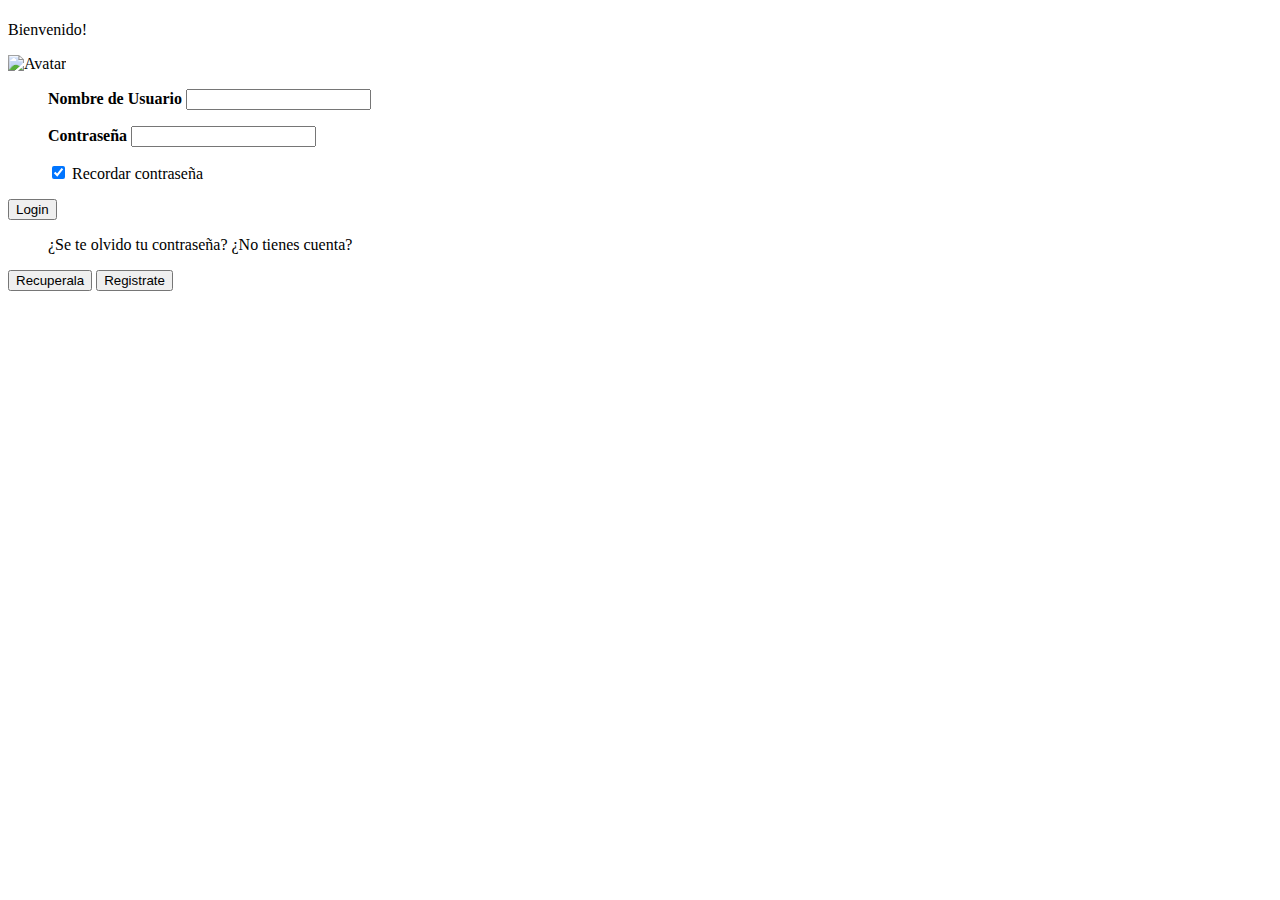
==== ProyectoFinal/HTML/index.html @ 994a7d68 "cree archivos de css, html y js de inicio y registro" ====
<!DOCTYPE html>
<html>
    <head>
        <meta charset="UTF-8">
        <link rel="stylesheet" href="InicioSesion.css">
        <link rel="stylesheet" href="https://cdnjs.cloudflare.com/ajax/libs/font-awesome/4.7.0/css/font-awesome.min.css">
        <script src="Funciones.js"></script>
        <title>
            LogIn
        </title>
    </head>
   <body>
       
       <h1></h1>
    <div class = rectangle2>
    <div class ="rectangle">
    <p class="bienvenido">Bienvenido!</p>
    
    <div class="imgcontainer">
    <img src="Rose.jpg" alt="Avatar" class="avatar">
  </div>
        <blockquote>
            <label class="texto" for="usuario"><b>Nombre de Usuario</b></label>
    <input type="text" placeholder="" name="usuario" required>
        </blockquote>
    <blockquote>
    <label class="texto" for="contraseña"><b>Contraseña</b></label>
    <input type="password" placeholder="" name="contraseña" required>
    </blockquote>
        <blockquote>
     <label>
      <input type="checkbox" checked="checked" name="remember" class="texto"> Recordar contraseña
    </label>
        </blockquote>
        <button onclick="alert(miFuncion())" type="submit" class="botonlogin">Login</button>
    <blockquote>
        <label class="textopsw">¿Se te olvido tu contraseña?</label>
        <label class="textologin">¿No tienes cuenta?</label>
    </blockquote>
    <button type="submit" class="botonpsw">Recuperala</button>
    
    <button onclick="location.href = 'file:///C:/Users/User/Documents/Semestre%20AGO-SEP%202021/Programacion%20Web%201/PWProyecto1Avance/Registro.html';" type="submit" class="botonrgs">Registrate</button>
   
 </div><!-- comment -->
 </div>
    </body>

    <footer>

    </footer>
</html>
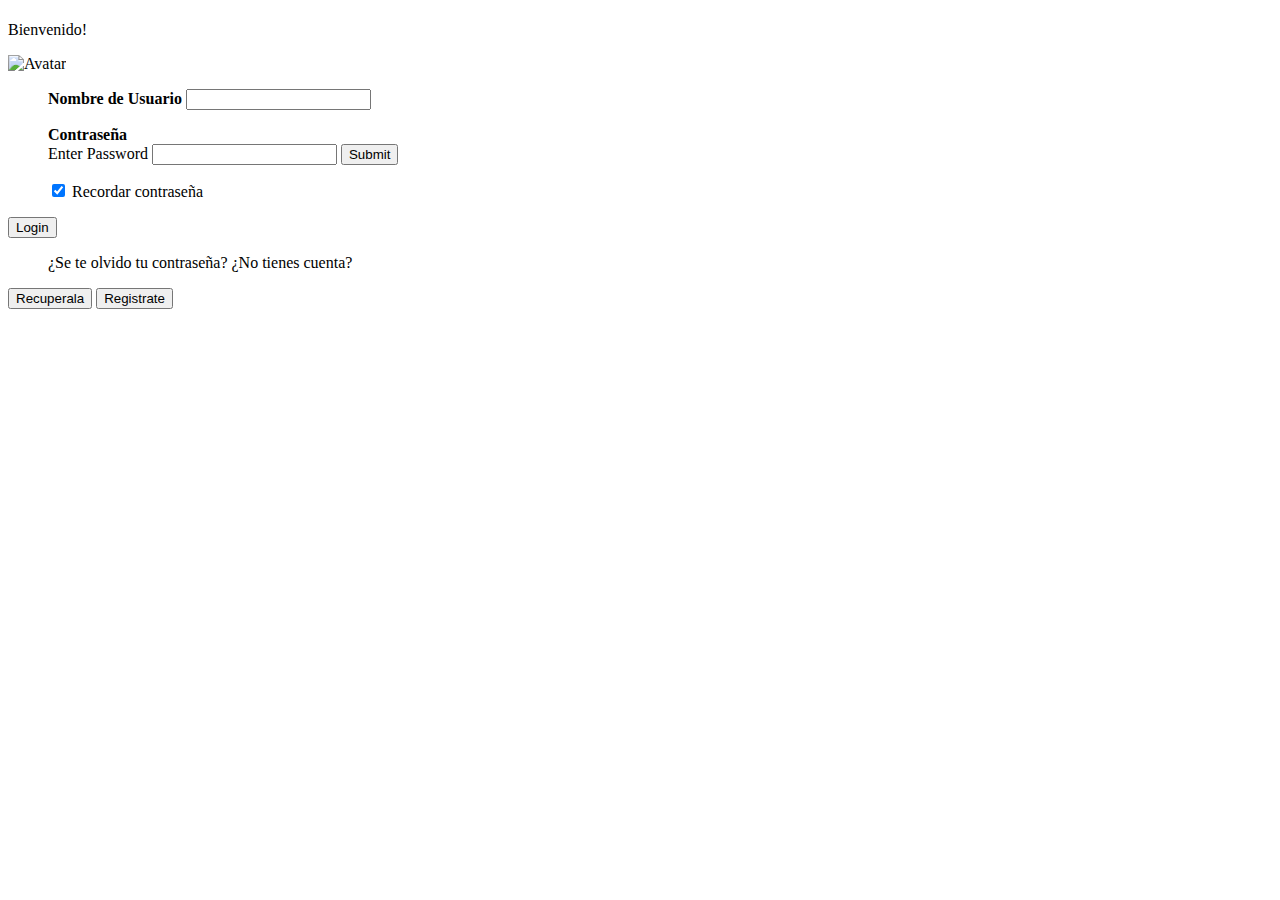
==== commit 20545ab9: "modificaciones" ====
--- a/ProyectoFinal/HTML/index.html
+++ b/ProyectoFinal/HTML/index.html
@@ -25,7 +25,13 @@
         </blockquote>
     <blockquote>
     <label class="texto" for="contraseña"><b>Contraseña</b></label>
-    <input type="password" placeholder="" name="contraseña" required>
+<form onsubmit ="return verifyPassword()">  
+<!-- Enter Password -->  
+<td> Enter Password </td>  
+<input type = "password" id = "pswd" value = "">   
+<!-- Click to verify valid password -->  
+<input type = "submit" value = "Submit">  
+</form>  
     </blockquote>
         <blockquote>
      <label>
@@ -39,7 +45,7 @@
     </blockquote>
     <button type="submit" class="botonpsw">Recuperala</button>
     
-    <button onclick="location.href = 'file:///C:/Users/User/Documents/Semestre%20AGO-SEP%202021/Programacion%20Web%201/PWProyecto1Avance/Registro.html';" type="submit" class="botonrgs">Registrate</button>
+    <button onclick="location.href = 'file:///C:\Users\User\Documents\Sourcetree\ProyectoFinal\HTML\Registro.html';" type="submit" class="botonrgs">Registrate</button>
    
  </div><!-- comment -->
  </div>
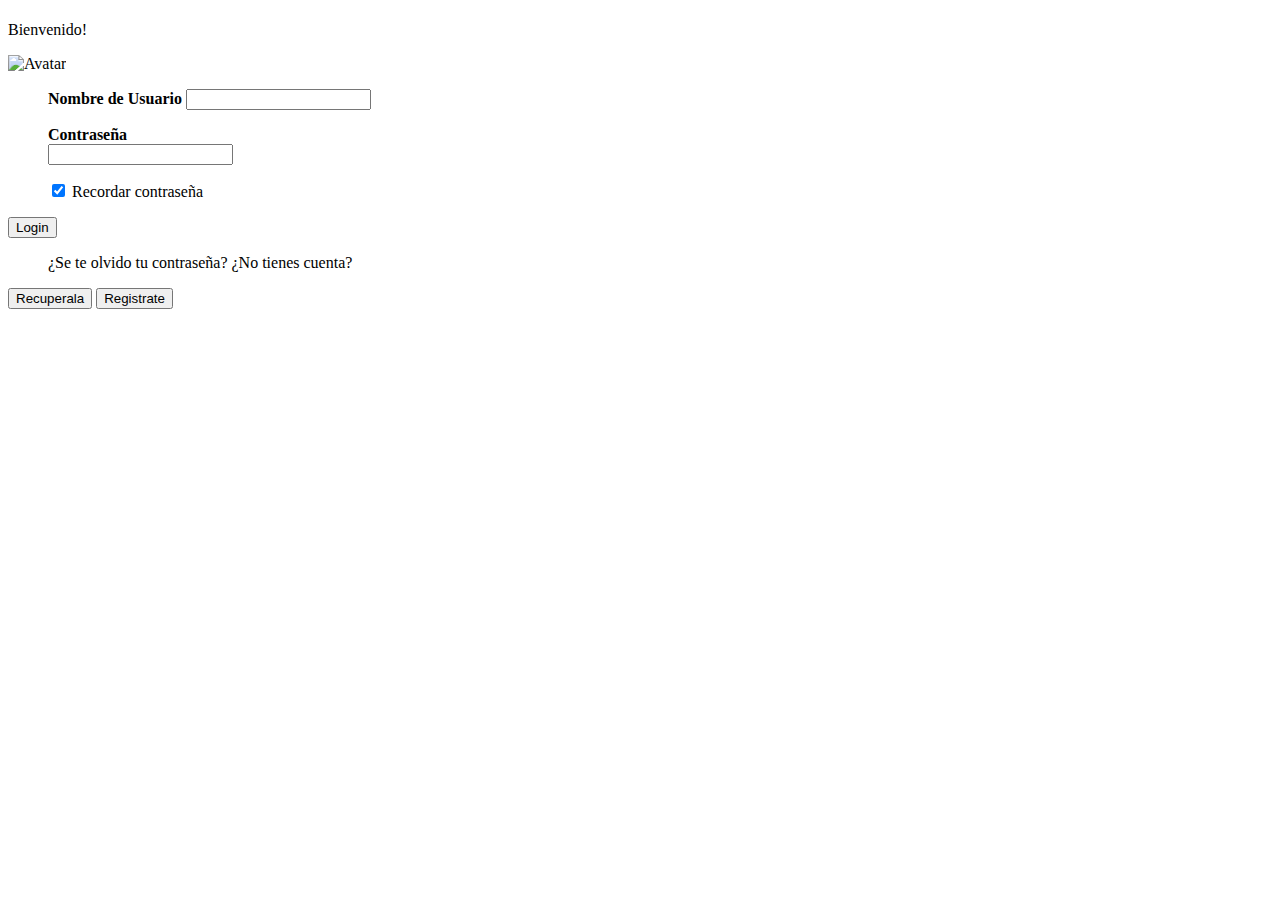
==== commit 59b818d9: "otras modificaciones, pero no me funciona el js para la contraseña y para moverse de pantalla" ====
--- a/ProyectoFinal/HTML/index.html
+++ b/ProyectoFinal/HTML/index.html
@@ -2,9 +2,9 @@
 <html>
     <head>
         <meta charset="UTF-8">
-        <link rel="stylesheet" href="InicioSesion.css">
+        <link rel="stylesheet" href="/CSS/InicioSesion.css">
         <link rel="stylesheet" href="https://cdnjs.cloudflare.com/ajax/libs/font-awesome/4.7.0/css/font-awesome.min.css">
-        <script src="Funciones.js"></script>
+        <script src="/JS/Login.js"></script>
         <title>
             LogIn
         </title>
@@ -17,7 +17,7 @@
     <p class="bienvenido">Bienvenido!</p>
     
     <div class="imgcontainer">
-    <img src="Rose.jpg" alt="Avatar" class="avatar">
+    <img src="/Imagenes/Rose.jpg" alt="Avatar" class="avatar">
   </div>
         <blockquote>
             <label class="texto" for="usuario"><b>Nombre de Usuario</b></label>
@@ -27,10 +27,7 @@
     <label class="texto" for="contraseña"><b>Contraseña</b></label>
 <form onsubmit ="return verifyPassword()">  
 <!-- Enter Password -->  
-<td> Enter Password </td>  
 <input type = "password" id = "pswd" value = "">   
-<!-- Click to verify valid password -->  
-<input type = "submit" value = "Submit">  
 </form>  
     </blockquote>
         <blockquote>
@@ -38,6 +35,7 @@
       <input type="checkbox" checked="checked" name="remember" class="texto"> Recordar contraseña
     </label>
         </blockquote>
+<!-- Click to verify valid password -->  
         <button onclick="alert(miFuncion())" type="submit" class="botonlogin">Login</button>
     <blockquote>
         <label class="textopsw">¿Se te olvido tu contraseña?</label>
@@ -45,7 +43,7 @@
     </blockquote>
     <button type="submit" class="botonpsw">Recuperala</button>
     
-    <button onclick="location.href = 'file:///C:\Users\User\Documents\Sourcetree\ProyectoFinal\HTML\Registro.html';" type="submit" class="botonrgs">Registrate</button>
+    <button onclick="location.href=/HTML/Registro.html;" type="submit" class="botonrgs">Registrate</button>
    
  </div><!-- comment -->
  </div>
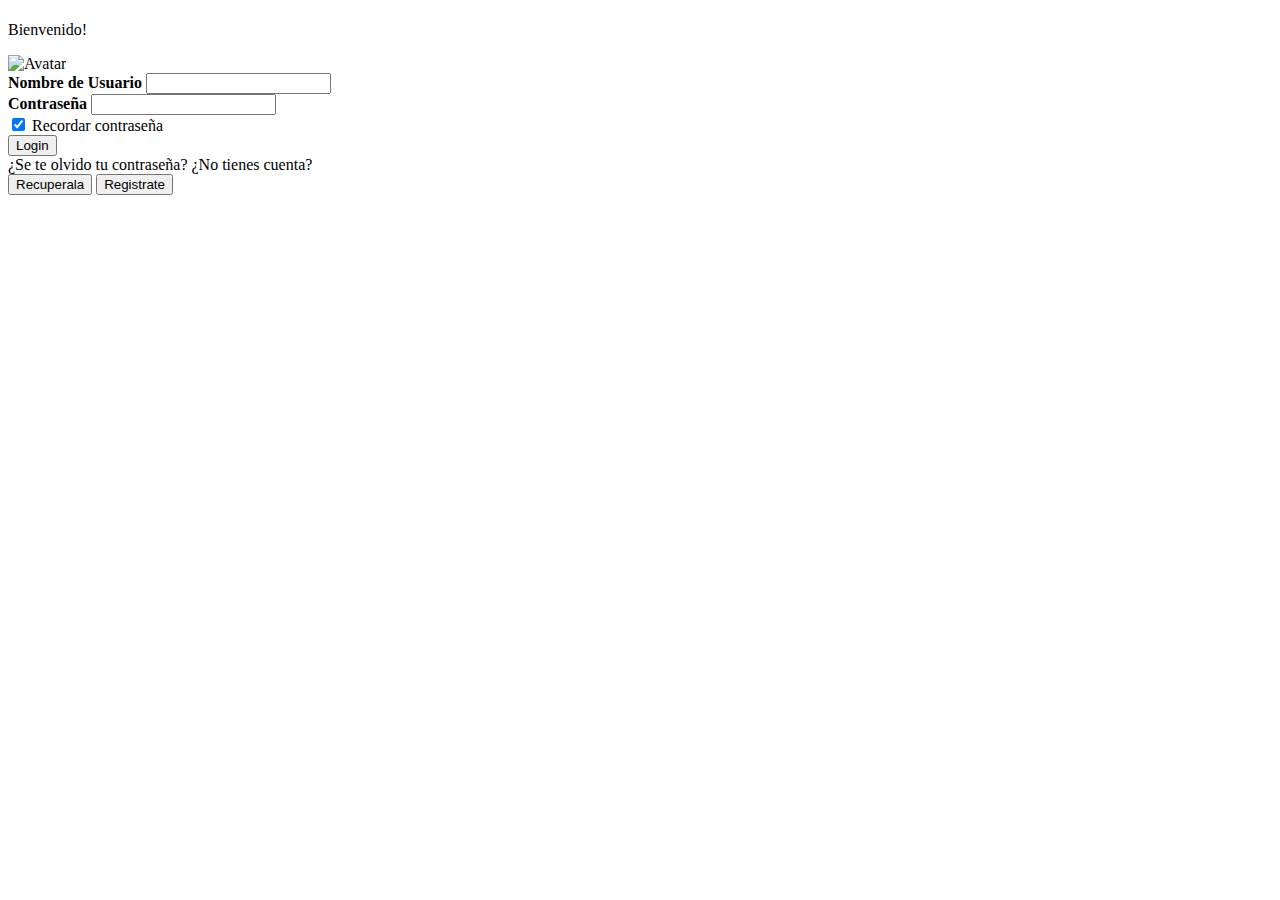
==== commit 2816a353: "Funciones de Registro y Login" ====
--- a/ProyectoFinal/HTML/index.html
+++ b/ProyectoFinal/HTML/index.html
@@ -1,55 +1,57 @@
 <!DOCTYPE html>
 <html>
-    <head>
-        <meta charset="UTF-8">
-        <link rel="stylesheet" href="/CSS/InicioSesion.css">
-        <link rel="stylesheet" href="https://cdnjs.cloudflare.com/ajax/libs/font-awesome/4.7.0/css/font-awesome.min.css">
-        <script src="/JS/Login.js"></script>
-        <title>
-            LogIn
-        </title>
-    </head>
-   <body>
-       
-       <h1></h1>
-    <div class = rectangle2>
-    <div class ="rectangle">
-    <p class="bienvenido">Bienvenido!</p>
-    
-    <div class="imgcontainer">
-    <img src="/Imagenes/Rose.jpg" alt="Avatar" class="avatar">
-  </div>
-        <blockquote>
-            <label class="texto" for="usuario"><b>Nombre de Usuario</b></label>
-    <input type="text" placeholder="" name="usuario" required>
-        </blockquote>
-    <blockquote>
-    <label class="texto" for="contraseña"><b>Contraseña</b></label>
-<form onsubmit ="return verifyPassword()">  
-<!-- Enter Password -->  
-<input type = "password" id = "pswd" value = "">   
-</form>  
-    </blockquote>
-        <blockquote>
-     <label>
-      <input type="checkbox" checked="checked" name="remember" class="texto"> Recordar contraseña
-    </label>
-        </blockquote>
-<!-- Click to verify valid password -->  
-        <button onclick="alert(miFuncion())" type="submit" class="botonlogin">Login</button>
-    <blockquote>
-        <label class="textopsw">¿Se te olvido tu contraseña?</label>
-        <label class="textologin">¿No tienes cuenta?</label>
-    </blockquote>
-    <button type="submit" class="botonpsw">Recuperala</button>
-    
-    <button onclick="location.href=/HTML/Registro.html;" type="submit" class="botonrgs">Registrate</button>
-   
- </div><!-- comment -->
- </div>
-    </body>
 
-    <footer>
+<head>
+    <meta charset="UTF-8">
+    <meta name="viewport" content="width=device-width, initial-scale=1.0">
+    <link rel="stylesheet" href="/CSS/InicioSesion.css">
+    <link rel="stylesheet" href="https://cdnjs.cloudflare.com/ajax/libs/font-awesome/4.7.0/css/font-awesome.min.css">
 
-    </footer>
+    <title>
+        LogIn
+    </title>
+</head>
+
+<body>
+
+    <h1></h1>
+    <div class=rectangle2>
+        <div class="rectangle">
+            <p class="bienvenido">Bienvenido!</p>
+
+            <div class="imgcontainer">
+                <img src="/Imagenes/Rose.jpg" alt="Avatar" class="avatar">
+            </div>
+            <div>
+                <form action="#" id="LoginForm">
+                    <div>
+
+                        <label class="texto" for="usuario"><b>Nombre de Usuario</b></label>
+                        <input type="text" placeholder="" name="usuario" id="LoginUser">
+                    </div>
+                    <div>
+                        <label class="texto" for="contraseña"><b>Contraseña</b></label>
+                        <input type="password" id="LoginPass" value="">
+                    </div>
+                    <div>
+                        <label>
+                            <input type="checkbox" checked="checked" name="remember" class="texto"> Recordar contraseña
+                        </label>
+                    </div>
+                    <input type="submit" class="botonlogin" value="Login">
+                </form>
+            </div>
+            <div>
+                <label class="textopsw">¿Se te olvido tu contraseña?</label>
+                <label class="textologin">¿No tienes cuenta?</label>
+            </div>
+            <button type="submit" class="botonpsw">Recuperala</button>
+
+            <button onclick="location.href='/HTML/Registro.html';" type="submit" class="botonrgs">Registrate</button>
+
+        </div><!-- comment -->
+    </div>
+    <script src="/JS/Login.js"></script>
+</body>
+
 </html>